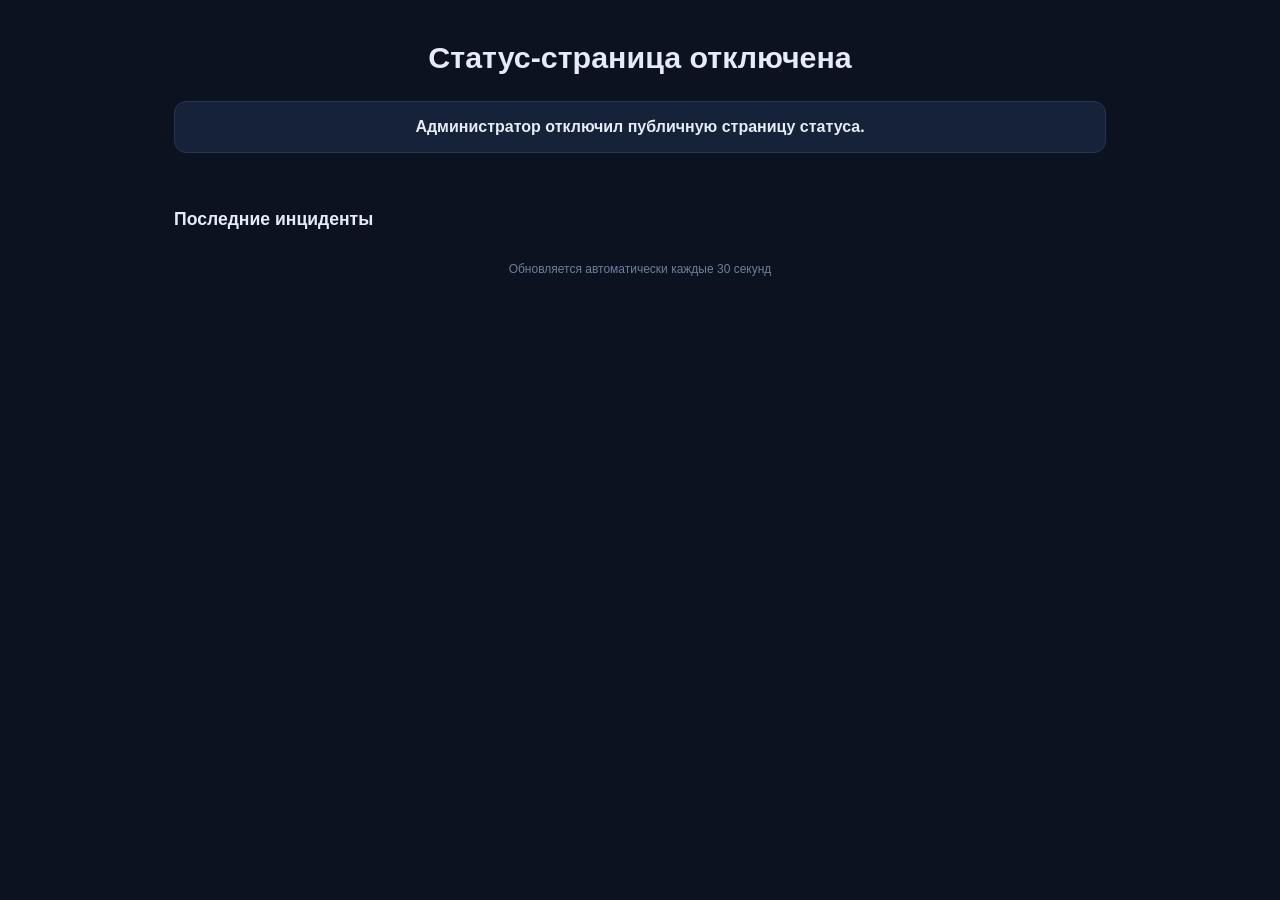
==== app/templates/status.html @ 694bd5eb "Add SQLite storage, roles, alerts, and public status - migrate sites, checks, incidents, users, and " ====
<!DOCTYPE html>
<html lang="ru">
<head>
    <meta charset="UTF-8">
    <meta name="viewport" content="width=device-width, initial-scale=1.0">
    <meta name="robots" content="noindex">
    <title>Статус сервисов</title>
    <link rel="stylesheet" href="/static/style.css">
</head>
<body>
    <div class="status-page">
        <div class="status-header">
            <h1 id="status-title">Статус сервисов</h1>
            <p id="status-description" class="status-description"></p>
            <div id="status-meta" class="status-meta">Загрузка...</div>
        </div>

        <div id="overall-banner" class="overall-banner">Загрузка...</div>

        <section id="public-grid" class="public-grid"></section>

        <section class="public-incidents">
            <h2>Последние инциденты</h2>
            <div id="public-incidents"></div>
        </section>

        <div class="status-footer">
            Обновляется автоматически каждые 30 секунд
        </div>
    </div>

    <script src="/static/status.js"></script>
</body>
</html>
---- static/style.css ----
:root {
    --bg: #0b1220;
    --bg-soft: #111b2e;
    --panel: #162237;
    --panel-hover: #1b2a43;
    --border: #263652;
    --text: #e5ecf7;
    --text-soft: #9aa9c1;
    --text-dim: #6f7f99;
    --accent: #3b82f6;
    --accent-hover: #2563eb;
    --up: #34d399;
    --down: #f87171;
    --warn: #fbbf24;
    --paused: #94a3b8;
    --shadow: 0 18px 50px rgba(2, 8, 20, 0.45);
    --radius: 12px;
}

body.light {
    --bg: #f3f6fb;
    --bg-soft: #eaf0f8;
    --panel: #ffffff;
    --panel-hover: #f7faff;
    --border: #d6e0ee;
    --text: #142033;
    --text-soft: #506079;
    --text-dim: #7887a0;
    --accent: #2563eb;
    --accent-hover: #1d4ed8;
    --up: #15803d;
    --down: #b91c1c;
    --warn: #b45309;
    --paused: #64748b;
    --shadow: 0 18px 50px rgba(30, 58, 110, 0.12);
}

* {
    margin: 0;
    padding: 0;
    box-sizing: border-box;
}

body {
    font-family: -apple-system, BlinkMacSystemFont, 'Segoe UI', Roboto, sans-serif;
    background: var(--bg);
    color: var(--text);
    min-height: 100vh;
    transition: background 0.2s, color 0.2s;
}

body.modal-open {
    overflow: hidden;
}

.hidden {
    display: none !important;
}

a {
    color: inherit;
}

button,
input,
select,
textarea {
    font: inherit;
}

/* Login */

.login-screen {
    display: flex;
    align-items: center;
    justify-content: center;
    min-height: 100vh;
    padding: 1rem;
}

.login-box {
    background: var(--panel);
    padding: 2.5rem;
    border: 1px solid var(--border);
    border-radius: var(--radius);
    text-align: center;
    width: 100%;
    max-width: 360px;
    box-shadow: var(--shadow);
}

.login-box h1 {
    margin-bottom: 0.5rem;
    font-size: 1.5rem;
}

.login-box p {
    color: var(--text-soft);
    margin-bottom: 1.5rem;
}

.login-box input {
    width: 100%;
    padding: 0.75rem 1rem;
    border: 1px solid var(--border);
    border-radius: 8px;
    background: var(--bg-soft);
    color: var(--text);
    font-size: 1rem;
    margin-bottom: 1rem;
}

.login-box input:focus {
    outline: none;
    border-color: var(--accent);
}

.login-box button {
    width: 100%;
    padding: 0.75rem;
    border: none;
    border-radius: 8px;
    background: var(--accent);
    color: white;
    font-size: 1rem;
    font-weight: 600;
    cursor: pointer;
    transition: background 0.2s;
}

.login-box button:hover {
    background: var(--accent-hover);
}

.error {
    color: var(--down);
    margin-top: 0.75rem;
    font-size: 0.875rem;
}

/* Layout */

header {
    display: flex;
    align-items: center;
    justify-content: space-between;
    gap: 1rem;
    padding: 1rem 2rem;
    background: var(--panel);
    border-bottom: 1px solid var(--border);
    flex-wrap: wrap;
    position: sticky;
    top: 0;
    z-index: 10;
}

header h1 {
    font-size: 1.2rem;
    font-weight: 700;
    white-space: nowrap;
}

.header-actions {
    display: flex;
    align-items: center;
    gap: 0.6rem;
    flex-wrap: wrap;
}

main {
    max-width: 1280px;
    margin: 0 auto;
    padding: 1.75rem 2rem 3rem;
}

/* Inputs and buttons */

input,
select,
textarea {
    border: 1px solid var(--border);
    border-radius: 8px;
    background: var(--bg-soft);
    color: var(--text);
    padding: 0.55rem 0.75rem;
}

input:focus,
select:focus,
textarea:focus {
    outline: none;
    border-color: var(--accent);
}

.search-input {
    min-width: 180px;
}

.select-input {
    max-width: 160px;
}

.btn-primary,
.btn-secondary,
.btn-danger,
.btn-icon {
    border-radius: 8px;
    cursor: pointer;
    transition: all 0.15s;
    white-space: nowrap;
}

.btn-primary {
    padding: 0.55rem 1.1rem;
    border: none;
    background: var(--accent);
    color: white;
    font-weight: 600;
    font-size: 0.875rem;
}

.btn-primary:hover {
    background: var(--accent-hover);
}

.btn-secondary {
    padding: 0.5rem 1rem;
    border: 1px solid var(--border);
    background: transparent;
    color: var(--text-soft);
    font-size: 0.875rem;
}

.btn-secondary:hover {
    border-color: var(--accent);
    color: var(--text);
}

.btn-danger {
    padding: 0.5rem 1rem;
    border: 1px solid rgba(248, 113, 113, 0.45);
    background: transparent;
    color: var(--down);
    font-size: 0.875rem;
}

.btn-danger:hover {
    background: rgba(248, 113, 113, 0.12);
}

.btn-secondary.small,
.btn-danger.small {
    padding: 0.3rem 0.65rem;
    font-size: 0.78rem;
}

.btn-icon {
    width: 36px;
    height: 36px;
    border: none;
    background: var(--accent);
    color: white;
    font-size: 1.35rem;
    line-height: 1;
    display: inline-flex;
    align-items: center;
    justify-content: center;
    padding: 0;
}

.btn-icon:hover {
    background: var(--accent-hover);
}

.btn-icon.small {
    width: 28px;
    height: 28px;
    font-size: 1rem;
    background: transparent;
    color: var(--text-soft);
    border: 1px solid var(--border);
}

.btn-icon.small:hover {
    color: var(--text);
    border-color: var(--accent);
}

/* Badges */

.badge {
    display: inline-flex;
    align-items: center;
    gap: 0.25rem;
    padding: 0.2rem 0.55rem;
    border-radius: 999px;
    background: var(--bg-soft);
    border: 1px solid var(--border);
    font-size: 0.72rem;
    color: var(--text-soft);
    white-space: nowrap;
}

.badge.clickable {
    cursor: pointer;
}

.badge.clickable:hover {
    border-color: var(--accent);
    color: var(--text);
}

.badge-ok {
    color: var(--up);
    border-color: rgba(52, 211, 153, 0.35);
}

.badge-warning {
    color: var(--warn);
    border-color: rgba(251, 191, 36, 0.35);
}

.badge-danger {
    color: var(--down);
    border-color: rgba(248, 113, 113, 0.35);
}

.badge-public {
    color: #60a5fa;
    border-color: rgba(96, 165, 250, 0.35);
}

/* Site grid */

.sites-grid {
    display: grid;
    grid-template-columns: repeat(auto-fill, minmax(330px, 1fr));
    gap: 1rem;
}

.site-card {
    background: var(--panel);
    border: 1px solid var(--border);
    border-left: 4px solid var(--paused);
    border-radius: var(--radius);
    padding: 1.1rem 1.2rem;
    cursor: pointer;
    transition: transform 0.15s, box-shadow 0.15s, border-color 0.15s;
    display: flex;
    flex-direction: column;
    gap: 0.65rem;
    min-width: 0;
}

.site-card:hover {
    transform: translateY(-2px);
    box-shadow: var(--shadow);
}

.site-card.status-up {
    border-left-color: var(--up);
}

.site-card.status-down {
    border-left-color: var(--down);
}

.site-card.status-unknown {
    border-left-color: var(--warn);
}

.site-card.status-paused {
    border-left-color: var(--paused);
    opacity: 0.85;
}

.site-card-top {
    display: flex;
    align-items: flex-start;
    justify-content: space-between;
    gap: 0.75rem;
}

.site-card-heading {
    min-width: 0;
}

.site-card-heading h3 {
    font-size: 1rem;
    margin-bottom: 0.2rem;
    overflow: hidden;
    text-overflow: ellipsis;
    white-space: nowrap;
}

.site-url {
    display: block;
    font-size: 0.78rem;
    color: var(--text-dim);
    text-decoration: none;
    overflow: hidden;
    text-overflow: ellipsis;
    white-space: nowrap;
}

.site-url:hover {
    color: var(--accent);
    text-decoration: underline;
}

.status-pill {
    display: inline-flex;
    align-items: center;
    gap: 0.35rem;
    padding: 0.25rem 0.6rem;
    border-radius: 999px;
    font-size: 0.72rem;
    font-weight: 600;
    background: var(--bg-soft);
    border: 1px solid var(--border);
    white-space: nowrap;
}

.status-pill .dot {
    width: 7px;
    height: 7px;
    border-radius: 50%;
    background: var(--paused);
}

.status-pill.up {
    color: var(--up);
}

.status-pill.up .dot {
    background: var(--up);
    box-shadow: 0 0 8px var(--up);
}

.status-pill.down {
    color: var(--down);
}

.status-pill.down .dot {
    background: var(--down);
    box-shadow: 0 0 8px var(--down);
}

.status-pill.unknown {
    color: var(--warn);
}

.status-pill.unknown .dot {
    background: var(--warn);
}

.status-pill.paused {
    color: var(--paused);
}

.incident-strip {
    background: rgba(248, 113, 113, 0.1);
    border: 1px solid rgba(248, 113, 113, 0.28);
    color: var(--down);
    font-size: 0.78rem;
    padding: 0.35rem 0.6rem;
    border-radius: 7px;
}

.site-meta {
    display: flex;
    flex-wrap: wrap;
    gap: 0.35rem 0.9rem;
    font-size: 0.76rem;
    color: var(--text-soft);
}

.site-badges {
    display: flex;
    flex-wrap: wrap;
    gap: 0.35rem;
}

.tags {
    display: flex;
    flex-wrap: wrap;
    gap: 0.3rem;
}

.tag {
    font-size: 0.7rem;
    padding: 0.15rem 0.5rem;
    border-radius: 999px;
    background: rgba(59, 130, 246, 0.12);
    border: 1px solid rgba(59, 130, 246, 0.28);
    color: #60a5fa;
}

body.light .tag {
    color: #1d4ed8;
}

.site-error {
    font-size: 0.76rem;
    color: var(--down);
    background: rgba(248, 113, 113, 0.08);
    border-radius: 7px;
    padding: 0.4rem 0.6rem;
    overflow-wrap: anywhere;
}

.site-card-footer {
    display: flex;
    align-items: center;
    justify-content: space-between;
    gap: 0.5rem;
    margin-top: auto;
}

.card-actions {
    display: flex;
    gap: 0.35rem;
}

.empty-state {
    grid-column: 1 / -1;
    text-align: center;
    padding: 4rem 1rem;
    color: var(--text-dim);
    border: 1px dashed var(--border);
    border-radius: var(--radius);
}

.hint {
    color: var(--text-dim);
    font-size: 0.8rem;
}

/* Modals */

.modal {
    position: fixed;
    inset: 0;
    background: rgba(3, 8, 18, 0.68);
    display: flex;
    align-items: center;
    justify-content: center;
    z-index: 100;
    padding: 1rem;
    backdrop-filter: blur(2px);
}

#add-modal,
#settings-modal {
    z-index: 120;
}

.modal-content {
    background: var(--panel);
    border: 1px solid var(--border);
    border-radius: var(--radius);
    width: 100%;
    max-width: 720px;
    max-height: 88vh;
    overflow: hidden;
    display: flex;
    flex-direction: column;
    box-shadow: var(--shadow);
}

.modal-content.modal-small {
    max-width: 440px;
}

.modal-content.modal-wide {
    max-width: 820px;
}

.modal-header {
    display: flex;
    align-items: center;
    justify-content: space-between;
    gap: 0.75rem;
    padding: 1rem 1.4rem;
    border-bottom: 1px solid var(--border);
    flex-shrink: 0;
}

.modal-header h2 {
    flex: 1;
    min-width: 0;
    font-size: 1.05rem;
    overflow-wrap: anywhere;
}

.modal-header-actions {
    display: flex;
    align-items: center;
    gap: 0.6rem;
    flex-shrink: 0;
}

.modal-close,
.modal-header-actions button.modal-action-btn {
    background: none;
    border: none;
    color: var(--text-soft);
    cursor: pointer;
}

.modal-close {
    font-size: 1.6rem;
    line-height: 1;
}

.modal-close:hover {
    color: var(--text);
}

.modal-header-actions .modal-action-btn {
    padding: 0.35rem 0.8rem;
    border: 1px solid var(--accent);
    border-radius: 6px;
    color: var(--accent);
    font-size: 0.8rem;
    font-weight: 600;
    line-height: 1.2;
}

.modal-header-actions .modal-action-btn:hover {
    background: var(--accent);
    color: white;
}

.modal-body,
#modal-body {
    padding: 1.3rem 1.4rem;
    overflow-y: auto;
    flex: 1 1 auto;
    min-height: 0;
}

body.light .modal {
    background: rgba(30, 45, 70, 0.35);
}

/* Forms */

.form-group {
    margin-bottom: 0.9rem;
}

.form-group label {
    display: block;
    margin-bottom: 0.35rem;
    font-size: 0.82rem;
    color: var(--text-soft);
}

.form-group input,
.form-group select,
.form-group textarea {
    width: 100%;
}

.form-row {
    display: grid;
    grid-template-columns: 1fr 1fr;
    gap: 0.8rem;
}

.checkbox-row label {
    display: flex;
    align-items: center;
    gap: 0.5rem;
    color: var(--text);
    font-size: 0.85rem;
    cursor: pointer;
}

.checkbox-row input {
    width: auto;
}

.inline-form {
    display: flex;
    gap: 0.5rem;
    flex-wrap: wrap;
    margin-bottom: 1rem;
}

.inline-form input {
    flex: 1;
    min-width: 130px;
}

/* Tabs */

.tabs {
    display: flex;
    flex-wrap: wrap;
    gap: 0.25rem;
    border-bottom: 1px solid var(--border);
    margin-bottom: 1.2rem;
}

.tab {
    padding: 0.55rem 0.9rem;
    border: none;
    border-bottom: 2px solid transparent;
    background: none;
    color: var(--text-soft);
    cursor: pointer;
    font-size: 0.85rem;
}

.tab:hover {
    color: var(--text);
}

.tab.active {
    color: var(--accent);
    border-bottom-color: var(--accent);
}

/* Detail modal */

.detail-head {
    display: flex;
    align-items: flex-start;
    justify-content: space-between;
    gap: 1rem;
    flex-wrap: wrap;
}

.detail-badges {
    display: flex;
    flex-wrap: wrap;
    gap: 0.4rem;
    margin-top: 0.5rem;
}

.detail-actions {
    display: flex;
    gap: 0.4rem;
    flex-wrap: wrap;
}

.range-switch {
    display: flex;
    gap: 0.3rem;
    margin: 1.1rem 0 0.9rem;
}

.range-btn {
    padding: 0.3rem 0.75rem;
    border: 1px solid var(--border);
    border-radius: 7px;
    background: transparent;
    color: var(--text-soft);
    cursor: pointer;
    font-size: 0.8rem;
}

.range-btn.active {
    background: var(--accent);
    border-color: var(--accent);
    color: white;
}

.stat-grid {
    display: grid;
    grid-template-columns: repeat(4, 1fr);
    gap: 0.6rem;
    margin-bottom: 1.2rem;
}

.stat-card {
    background: var(--bg-soft);
    border: 1px solid var(--border);
    border-radius: 9px;
    padding: 0.7rem 0.8rem;
}

.stat-card span {
    display: block;
    font-size: 0.72rem;
    color: var(--text-dim);
    margin-bottom: 0.25rem;
}

.stat-card strong {
    font-size: 0.95rem;
    overflow-wrap: anywhere;
}

.chart-block {
    margin-top: 1.2rem;
}

.chart-block h3 {
    font-size: 0.9rem;
    margin-bottom: 0.6rem;
    color: var(--text-soft);
}

.chart-wrap {
    height: 220px;
    background: var(--bg-soft);
    border: 1px solid var(--border);
    border-radius: 9px;
    padding: 0.6rem;
}

/* Incidents */

.incident-list {
    display: flex;
    flex-direction: column;
    gap: 0.6rem;
}

.incident-item {
    background: var(--bg-soft);
    border: 1px solid var(--border);
    border-radius: 9px;
    padding: 0.7rem 0.8rem;
}

.incident-head {
    display: flex;
    align-items: center;
    justify-content: space-between;
    gap: 0.6rem;
    flex-wrap: wrap;
    font-size: 0.82rem;
    margin-bottom: 0.4rem;
}

.incident-foot {
    display: flex;
    align-items: center;
    justify-content: space-between;
    gap: 0.6rem;
    flex-wrap: wrap;
    margin-top: 0.4rem;
}

.incident-controls {
    display: flex;
    gap: 0.35rem;
}

.incident-note {
    font-size: 0.8rem;
    color: var(--text-soft);
    margin-top: 0.3rem;
    white-space: pre-wrap;
}

/* Lists */

.list-block {
    display: flex;
    flex-direction: column;
    gap: 0.5rem;
    margin-bottom: 1rem;
}

.list-row {
    display: flex;
    align-items: center;
    justify-content: space-between;
    gap: 0.6rem;
    flex-wrap: wrap;
    padding: 0.6rem 0.75rem;
    background: var(--bg-soft);
    border: 1px solid var(--border);
    border-radius: 9px;
    font-size: 0.85rem;
}

.list-row select {
    padding: 0.35rem 0.5rem;
}

.toggle-label {
    display: inline-flex;
    align-items: center;
    gap: 0.35rem;
    color: var(--text-soft);
    font-size: 0.8rem;
}

/* Toasts */

#toast-container {
    position: fixed;
    right: 1rem;
    bottom: 1rem;
    display: flex;
    flex-direction: column;
    gap: 0.5rem;
    z-index: 300;
    max-width: min(360px, calc(100vw - 2rem));
}

.toast {
    padding: 0.7rem 1rem;
    border-radius: 9px;
    background: var(--panel);
    border: 1px solid var(--border);
    box-shadow: var(--shadow);
    font-size: 0.85rem;
    color: var(--text);
    opacity: 0;
    transform: translateY(8px);
    transition: opacity 0.2s, transform 0.2s;
}

.toast-visible {
    opacity: 1;
    transform: translateY(0);
}

.toast-success {
    border-color: rgba(52, 211, 153, 0.45);
}

.toast-error {
    border-color: rgba(248, 113, 113, 0.45);
    color: var(--down);
}

/* Public status page */

.status-page {
    max-width: 980px;
    margin: 0 auto;
    padding: 2.5rem 1.5rem 3rem;
}

.status-header {
    text-align: center;
    margin-bottom: 1.6rem;
}

.status-header h1 {
    font-size: 1.9rem;
    margin-bottom: 0.4rem;
}

.status-description {
    color: var(--text-soft);
    max-width: 620px;
    margin: 0 auto 0.6rem;
    line-height: 1.5;
}

.status-meta {
    color: var(--text-dim);
    font-size: 0.8rem;
}

.overall-banner {
    display: flex;
    align-items: center;
    justify-content: center;
    gap: 0.6rem;
    padding: 1rem;
    border-radius: var(--radius);
    border: 1px solid var(--border);
    background: var(--panel);
    margin-bottom: 1.5rem;
    font-weight: 600;
}

.overall-banner.ok {
    border-color: rgba(52, 211, 153, 0.4);
    color: var(--up);
}

.overall-banner.down {
    border-color: rgba(248, 113, 113, 0.4);
    color: var(--down);
}

.public-grid {
    display: grid;
    grid-template-columns: repeat(auto-fill, minmax(280px, 1fr));
    gap: 0.9rem;
    margin-bottom: 2rem;
}

.public-card {
    background: var(--panel);
    border: 1px solid var(--border);
    border-left: 4px solid var(--paused);
    border-radius: var(--radius);
    padding: 1rem 1.1rem;
}

.public-card.up {
    border-left-color: var(--up);
}

.public-card.down {
    border-left-color: var(--down);
}

.public-card.unknown,
.public-card.paused {
    border-left-color: var(--warn);
}

.public-card-head {
    display: flex;
    align-items: flex-start;
    justify-content: space-between;
    gap: 0.6rem;
    margin-bottom: 0.7rem;
}

.public-card-head h3 {
    font-size: 0.95rem;
    overflow-wrap: anywhere;
}

.public-metrics {
    display: flex;
    flex-wrap: wrap;
    gap: 0.35rem 0.9rem;
    font-size: 0.76rem;
    color: var(--text-soft);
    margin-top: 0.5rem;
}

.public-incidents h2 {
    font-size: 1.1rem;
    margin-bottom: 0.8rem;
}

.public-incident {
    background: var(--panel);
    border: 1px solid var(--border);
    border-radius: 9px;
    padding: 0.7rem 0.85rem;
    margin-bottom: 0.5rem;
    font-size: 0.84rem;
}

.status-footer {
    text-align: center;
    color: var(--text-dim);
    font-size: 0.75rem;
    margin-top: 2rem;
}

@media (max-width: 720px) {
    header {
        padding: 0.9rem 1rem;
    }

    main {
        padding: 1rem;
    }

    .header-actions {
        width: 100%;
    }

    .search-input {
        flex: 1;
    }

    .sites-grid {
        grid-template-columns: 1fr;
    }

    .form-row,
    .stat-grid {
        grid-template-columns: 1fr 1fr;
    }

    .modal-content {
        max-height: 92vh;
    }
}

@media (max-width: 460px) {
    .stat-grid,
    .form-row {
        grid-template-columns: 1fr;
    }

    .select-input {
        max-width: none;
        flex: 1;
    }
}
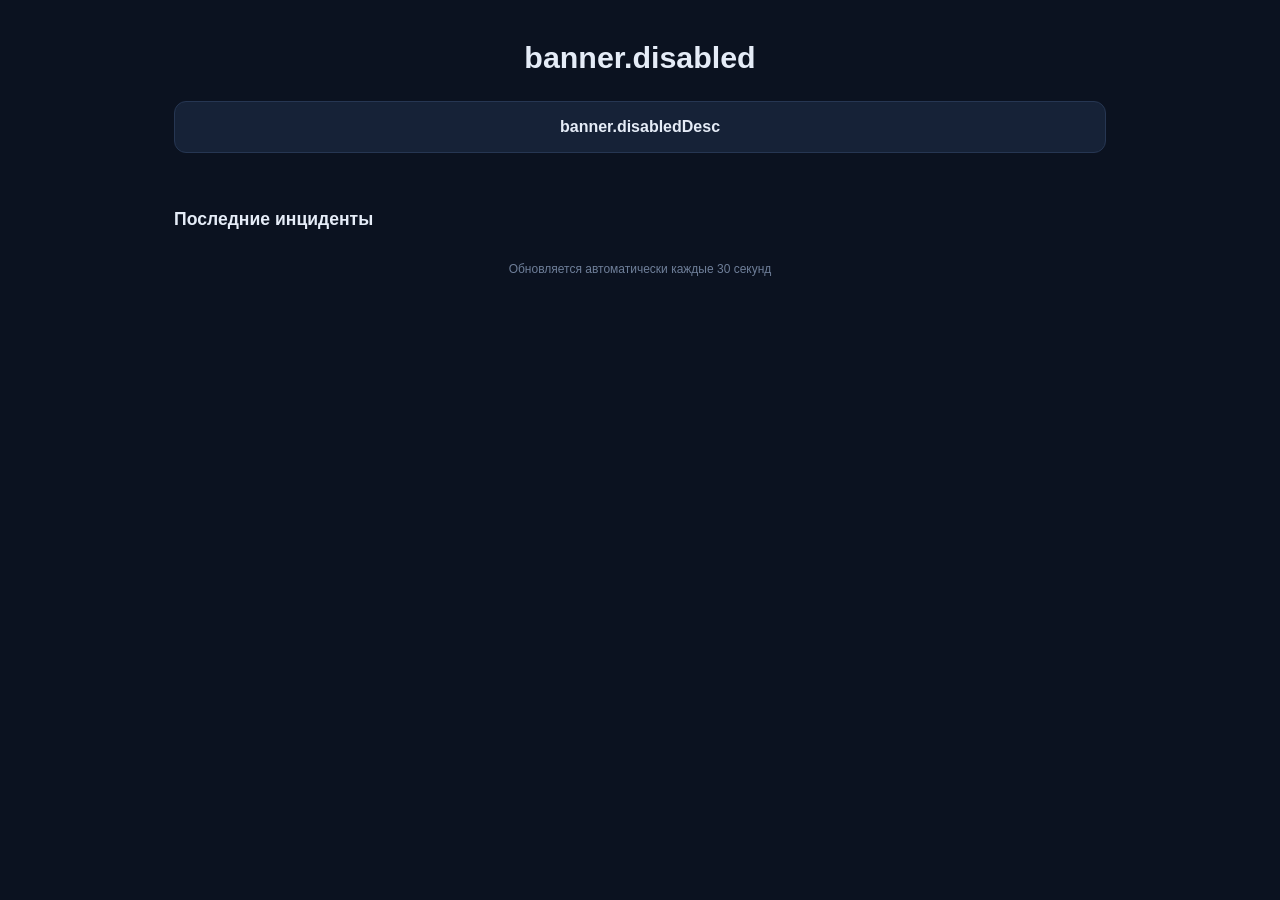
==== commit 301b935b: "Localize public status page" ====
--- a/app/templates/status.html
+++ b/app/templates/status.html
@@ -1,5 +1,5 @@
 <!DOCTYPE html>
-<html lang="ru">
+<html lang="{{ ui_language }}">
 <head>
     <meta charset="UTF-8">
     <meta name="viewport" content="width=device-width, initial-scale=1.0">
@@ -12,23 +12,24 @@
         <div class="status-header">
             <h1 id="status-title">Статус сервисов</h1>
             <p id="status-description" class="status-description"></p>
-            <div id="status-meta" class="status-meta">Загрузка...</div>
+            <div id="status-meta" class="status-meta"></div>
         </div>
 
-        <div id="overall-banner" class="overall-banner">Загрузка...</div>
+        <div id="overall-banner" class="overall-banner"></div>
 
         <section id="public-grid" class="public-grid"></section>
 
         <section class="public-incidents">
-            <h2>Последние инциденты</h2>
+            <h2 data-i18n-tsp="incidentsTitle">Последние инциденты</h2>
             <div id="public-incidents"></div>
         </section>
 
-        <div class="status-footer">
+        <div class="status-footer" data-i18n-tsp="footerAuto">
             Обновляется автоматически каждые 30 секунд
         </div>
     </div>
 
+    <script src="/static/i18n.js"></script>
     <script src="/static/status.js"></script>
 </body>
 </html>
--- a/static/style.css
+++ b/static/style.css
@@ -140,37 +140,237 @@
 
 /* Layout */
 
-header {
-    display: flex;
-    align-items: center;
-    justify-content: space-between;
+.app-header {
+    display: grid;
+    grid-template-areas: "logo toolbar controls";
+    grid-template-columns: auto 1fr auto;
+    align-items: center;
     gap: 1rem;
-    padding: 1rem 2rem;
+    padding: 0.7rem 2rem;
     background: var(--panel);
+    background: color-mix(in srgb, var(--panel) 86%, transparent);
+    -webkit-backdrop-filter: blur(10px);
+    backdrop-filter: blur(10px);
     border-bottom: 1px solid var(--border);
-    flex-wrap: wrap;
     position: sticky;
     top: 0;
     z-index: 10;
-}
-
-header h1 {
+    box-shadow: 0 1px 0 rgba(0, 0, 0, 0.04), 0 8px 24px -18px rgba(0, 0, 0, 0.5);
+}
+
+.header-logo {
+    grid-area: logo;
     font-size: 1.2rem;
     font-weight: 700;
     white-space: nowrap;
-}
-
-.header-actions {
+    letter-spacing: -0.01em;
+}
+
+.header-toolbar {
+    grid-area: toolbar;
     display: flex;
     align-items: center;
     gap: 0.6rem;
-    flex-wrap: wrap;
+    min-width: 0;
+}
+
+.header-controls {
+    grid-area: controls;
+    display: flex;
+    align-items: center;
+    gap: 0.5rem;
+}
+
+/* Header ghost buttons */
+
+.btn-ghost {
+    display: inline-flex;
+    align-items: center;
+    justify-content: center;
+    gap: 0.45rem;
+    height: 36px;
+    padding: 0 0.6rem;
+    border: none;
+    border-radius: 9px;
+    background: transparent;
+    color: var(--text-soft);
+    cursor: pointer;
+    font-size: 0.875rem;
+    white-space: nowrap;
+    transition: background 0.15s, color 0.15s;
+}
+
+.btn-ghost:hover {
+    background: var(--bg-soft);
+    color: var(--text);
+}
+
+.btn-ghost svg {
+    flex-shrink: 0;
+}
+
+.filters-toggle {
+    display: none;
+    border: 1px solid var(--border);
+    width: 38px;
+    flex-shrink: 0;
+}
+
+/* Search and filters */
+
+.search-input {
+    min-width: 180px;
+    flex: 1;
+    max-width: 420px;
+}
+
+.select-input {
+    max-width: 160px;
+    transition: border-color 0.15s, box-shadow 0.15s;
+}
+
+.select-input.is-active {
+    border-color: var(--accent);
+    color: var(--text);
+    box-shadow: 0 0 0 1px var(--accent) inset;
+}
+
+/* User menu */
+
+.user-menu {
+    position: relative;
+}
+
+.user-menu-btn {
+    display: inline-flex;
+    align-items: center;
+    gap: 0.5rem;
+    height: 36px;
+    padding: 0.25rem 0.6rem 0.25rem 0.25rem;
+    border: 1px solid var(--border);
+    border-radius: 999px;
+    background: transparent;
+    color: var(--text-soft);
+    cursor: pointer;
+    font-size: 0.85rem;
+    max-width: 220px;
+    transition: background 0.15s, border-color 0.15s, color 0.15s;
+}
+
+.user-menu-btn:hover {
+    background: var(--bg-soft);
+    border-color: var(--accent);
+    color: var(--text);
+}
+
+.user-menu-btn[aria-expanded="true"] {
+    background: var(--bg-soft);
+    border-color: var(--accent);
+    color: var(--text);
+}
+
+.user-avatar {
+    display: inline-flex;
+    align-items: center;
+    justify-content: center;
+    width: 28px;
+    height: 28px;
+    border-radius: 50%;
+    background: var(--accent);
+    color: white;
+    font-size: 0.8rem;
+    font-weight: 600;
+    text-transform: uppercase;
+    flex-shrink: 0;
+}
+
+.user-name {
+    overflow: hidden;
+    text-overflow: ellipsis;
+    white-space: nowrap;
+}
+
+.user-menu-btn .caret {
+    font-size: 0.6rem;
+    transition: transform 0.15s;
+}
+
+.user-menu-btn[aria-expanded="true"] .caret {
+    transform: rotate(180deg);
+}
+
+.user-dropdown {
+    position: absolute;
+    top: calc(100% + 8px);
+    right: 0;
+    min-width: 210px;
+    background: var(--panel);
+    border: 1px solid var(--border);
+    border-radius: 10px;
+    box-shadow: var(--shadow);
+    padding: 0.4rem;
+    z-index: 30;
+    animation: dropdown-in 0.15s ease;
+}
+
+@keyframes dropdown-in {
+    from {
+        opacity: 0;
+        transform: translateY(-4px);
+    }
+    to {
+        opacity: 1;
+        transform: translateY(0);
+    }
+}
+
+.dropdown-info {
+    display: flex;
+    flex-direction: column;
+    gap: 0.15rem;
+    padding: 0.55rem 0.7rem 0.55rem;
+    font-size: 0.9rem;
+    font-weight: 600;
+    color: var(--text);
+}
+
+.dropdown-role {
+    font-size: 0.72rem;
+    font-weight: 500;
+    color: var(--text-dim);
+    text-transform: uppercase;
+    letter-spacing: 0.04em;
+}
+
+.dropdown-sep {
+    height: 1px;
+    background: var(--border);
+    margin: 0.25rem 0.3rem;
+}
+
+.dropdown-item {
+    display: block;
+    width: 100%;
+    text-align: left;
+    padding: 0.55rem 0.7rem;
+    border: none;
+    border-radius: 7px;
+    background: transparent;
+    color: var(--text-soft);
+    font-size: 0.875rem;
+    cursor: pointer;
+    transition: background 0.12s, color 0.12s;
+}
+
+.dropdown-item:hover {
+    background: var(--bg-soft);
+    color: var(--text);
 }
 
 main {
     max-width: 1280px;
     margin: 0 auto;
-    padding: 1.75rem 2rem 3rem;
+    padding: 1.75rem 2rem 6rem;
 }
 
 /* Inputs and buttons */
@@ -192,12 +392,14 @@
     border-color: var(--accent);
 }
 
-.search-input {
-    min-width: 180px;
-}
-
-.select-input {
-    max-width: 160px;
+select {
+    appearance: none;
+    -webkit-appearance: none;
+    background-image: url("data:image/svg+xml,%3Csvg xmlns='http://www.w3.org/2000/svg' width='10' height='6' viewBox='0 0 10 6'%3E%3Cpath d='M1 1l4 4 4-4' stroke='%2394a3b8' stroke-width='1.5' fill='none' stroke-linecap='round' stroke-linejoin='round'/%3E%3C/svg%3E");
+    background-repeat: no-repeat;
+    background-position: right 0.75rem center;
+    background-size: 10px 6px;
+    padding-right: 1.9rem;
 }
 
 .btn-primary,
@@ -286,6 +488,18 @@
     border-color: var(--accent);
 }
 
+.add-site-fab {
+    position: fixed;
+    right: 1.5rem;
+    bottom: 1.5rem;
+    z-index: 50;
+    width: 56px;
+    height: 56px;
+    border-radius: 50%;
+    font-size: 1.8rem;
+    box-shadow: var(--shadow);
+}
+
 /* Badges */
 
 .badge {
@@ -299,15 +513,6 @@
     font-size: 0.72rem;
     color: var(--text-soft);
     white-space: nowrap;
-}
-
-.badge.clickable {
-    cursor: pointer;
-}
-
-.badge.clickable:hover {
-    border-color: var(--accent);
-    color: var(--text);
 }
 
 .badge-ok {
@@ -534,6 +739,11 @@
 .hint {
     color: var(--text-dim);
     font-size: 0.8rem;
+    line-height: 1.45;
+}
+
+p.hint {
+    margin-bottom: 0.75rem;
 }
 
 /* Modals */
@@ -858,6 +1068,113 @@
     white-space: pre-wrap;
 }
 
+.check-log {
+    margin-top: 0.9rem;
+    background: var(--bg-soft);
+    border: 1px solid var(--border);
+    border-radius: 9px;
+    overflow: hidden;
+}
+
+.check-log summary {
+    display: flex;
+    align-items: center;
+    gap: 0.5rem;
+    padding: 0.7rem 0.85rem;
+    cursor: pointer;
+    list-style: none;
+    user-select: none;
+}
+
+.check-log summary::-webkit-details-marker {
+    display: none;
+}
+
+.check-log-chevron {
+    color: var(--text-dim);
+    font-size: 1.1rem;
+    line-height: 1;
+    transition: transform 0.15s;
+}
+
+.check-log[open] .check-log-chevron {
+    transform: rotate(90deg);
+}
+
+.check-log-title {
+    font-size: 0.84rem;
+    font-weight: 600;
+    color: var(--text-soft);
+}
+
+.check-log summary .hint {
+    margin-left: auto;
+}
+
+.check-log-body {
+    padding: 0.55rem 0.85rem 0.8rem;
+    border-top: 1px solid var(--border);
+    overflow-x: auto;
+}
+
+.history-table {
+    width: 100%;
+    min-width: 560px;
+    border-collapse: collapse;
+    font-size: 0.8rem;
+}
+
+.history-table th,
+.history-table td {
+    padding: 0.45rem 0.5rem;
+    text-align: left;
+    vertical-align: top;
+    border-bottom: 1px solid var(--border);
+}
+
+.history-table th {
+    color: var(--text-dim);
+    font-size: 0.7rem;
+    font-weight: 600;
+    text-transform: uppercase;
+    letter-spacing: 0.04em;
+}
+
+.history-table tr:last-child td {
+    border-bottom: none;
+}
+
+.history-status {
+    display: inline-flex;
+    align-items: center;
+    gap: 0.35rem;
+    white-space: nowrap;
+}
+
+.history-dot {
+    width: 7px;
+    height: 7px;
+    border-radius: 50%;
+    background: var(--paused);
+}
+
+.history-status.up .history-dot {
+    background: var(--up);
+}
+
+.history-status.down .history-dot {
+    background: var(--down);
+}
+
+.history-error {
+    color: var(--down);
+    overflow-wrap: anywhere;
+}
+
+.history-muted {
+    color: var(--text-dim);
+}
+
 /* Lists */
 
 .list-block {
@@ -881,7 +1198,31 @@
 }
 
 .list-row select {
-    padding: 0.35rem 0.5rem;
+    padding: 0.35rem 1.9rem 0.35rem 0.5rem;
+}
+
+#new-user-role {
+    width: 96px;
+    flex: 0 0 96px;
+}
+
+#users-list .list-row > div:first-child {
+    flex: 1 1 150px;
+    min-width: 0;
+}
+
+#users-list .list-row select {
+    width: 96px;
+    flex: 0 0 96px;
+}
+
+#users-list .list-row .btn-secondary,
+#users-list .list-row .btn-danger {
+    width: 92px;
+    flex: 0 0 92px;
+    padding-left: 0;
+    padding-right: 0;
+    text-align: center;
 }
 
 .toggle-label {
@@ -897,7 +1238,7 @@
 #toast-container {
     position: fixed;
     right: 1rem;
-    bottom: 1rem;
+    bottom: 5.5rem;
     display: flex;
     flex-direction: column;
     gap: 0.5rem;
@@ -1057,20 +1398,70 @@
 }
 
 @media (max-width: 720px) {
-    header {
-        padding: 0.9rem 1rem;
+    .app-header {
+        grid-template-areas:
+            "logo controls"
+            "toolbar toolbar";
+        grid-template-columns: auto 1fr;
+        padding: 0.6rem 1rem;
+        gap: 0.55rem 0.75rem;
+    }
+
+    .header-controls {
+        justify-content: flex-end;
+    }
+
+    .filters-toggle {
+        display: inline-flex;
+    }
+
+    .filter-selects {
+        position: absolute;
+        top: 100%;
+        left: 0;
+        right: 0;
+        display: none;
+        flex-direction: column;
+        align-items: stretch;
+        gap: 0.5rem;
+        padding: 0.9rem 1rem 1rem;
+        background: var(--panel);
+        border-bottom: 1px solid var(--border);
+        box-shadow: var(--shadow);
+        z-index: 20;
+    }
+
+    .filter-selects.open {
+        display: flex;
+        animation: dropdown-in 0.15s ease;
+    }
+
+    .filter-selects .select-input {
+        max-width: none;
+        width: 100%;
+    }
+
+    .user-menu-btn {
+        padding: 0.25rem;
+        gap: 0.2rem;
+    }
+
+    .user-name,
+    .user-menu-btn .caret {
+        display: none;
+    }
+
+    .search-input {
+        min-width: 0;
     }
 
     main {
-        padding: 1rem;
-    }
-
-    .header-actions {
-        width: 100%;
-    }
-
-    .search-input {
-        flex: 1;
+        padding: 1rem 1rem 6rem;
+    }
+
+    .add-site-fab {
+        right: 1rem;
+        bottom: calc(1rem + env(safe-area-inset-bottom));
     }
 
     .sites-grid {
@@ -1093,8 +1484,7 @@
         grid-template-columns: 1fr;
     }
 
-    .select-input {
-        max-width: none;
-        flex: 1;
-    }
-}
+    .settings-btn .btn-label {
+        display: none;
+    }
+}
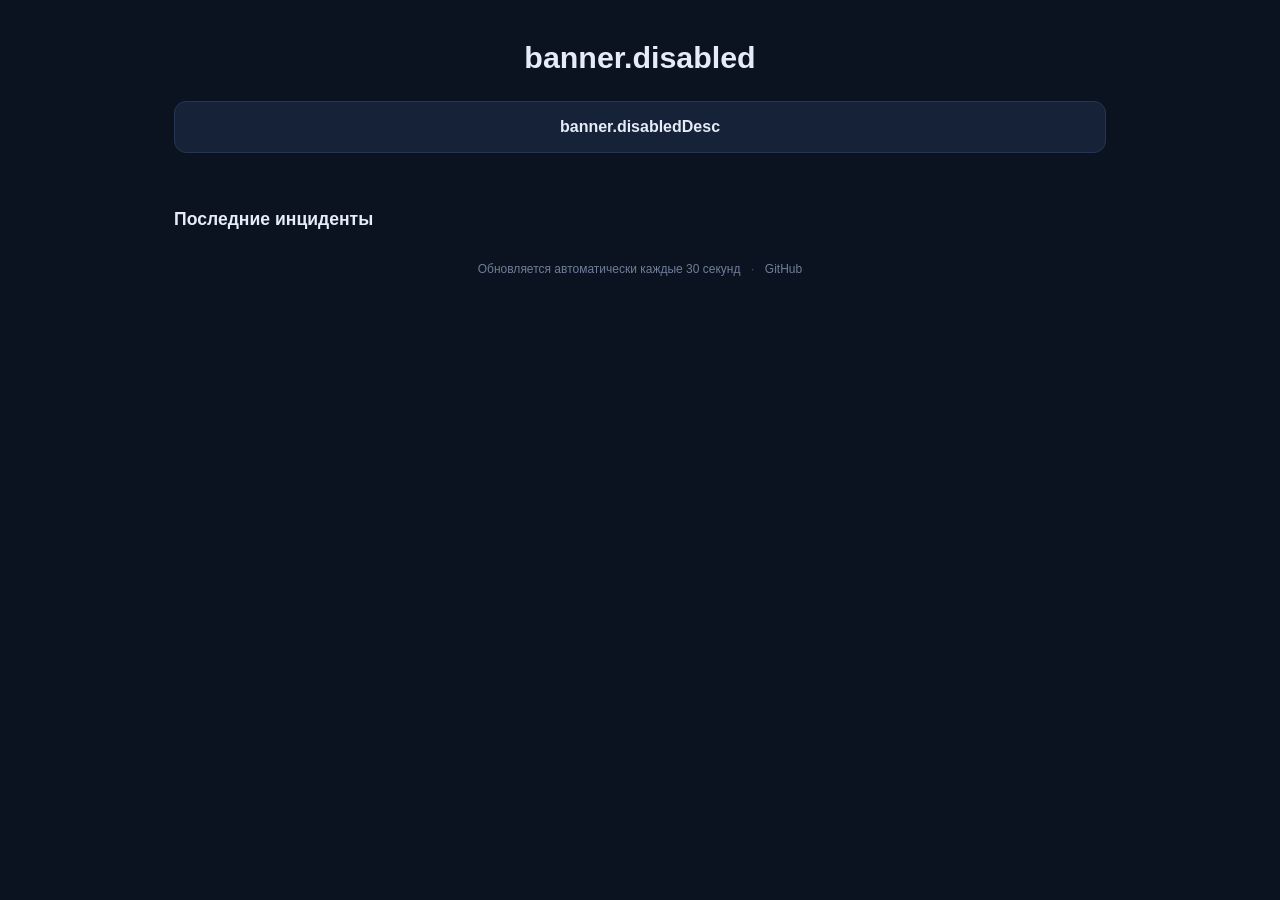
==== commit 60cd568f: "Add footer with GitHub repo link to panel and status page" ====
--- a/app/templates/status.html
+++ b/app/templates/status.html
@@ -24,8 +24,10 @@
             <div id="public-incidents"></div>
         </section>
 
-        <div class="status-footer" data-i18n-tsp="footerAuto">
-            Обновляется автоматически каждые 30 секунд
+        <div class="status-footer">
+            <span data-i18n-tsp="footerAuto">Обновляется автоматически каждые 30 секунд</span>
+            <span class="sep">·</span>
+            <a href="https://github.com/umaxk/vibesitemonitor" target="_blank" rel="noopener noreferrer">GitHub</a>
         </div>
     </div>
 
--- a/static/style.css
+++ b/static/style.css
@@ -373,6 +373,39 @@
     padding: 1.75rem 2rem 6rem;
 }
 
+/* Footer */
+
+.app-footer {
+    text-align: center;
+    padding: 0 1rem 1.75rem;
+    font-size: 0.78rem;
+    color: var(--text-dim);
+}
+
+.app-footer a,
+.status-footer a {
+    color: inherit;
+    text-decoration: none;
+    border-bottom: 1px solid transparent;
+    transition: color 0.15s, border-color 0.15s;
+}
+
+.app-footer a:hover,
+.status-footer a:hover {
+    color: var(--accent);
+    border-color: currentColor;
+}
+
+.app-footer .sep,
+.status-footer .sep {
+    margin: 0 0.45rem;
+    opacity: 0.6;
+}
+
+#app-version {
+    margin-left: 0.15rem;
+}
+
 /* Inputs and buttons */
 
 input,
